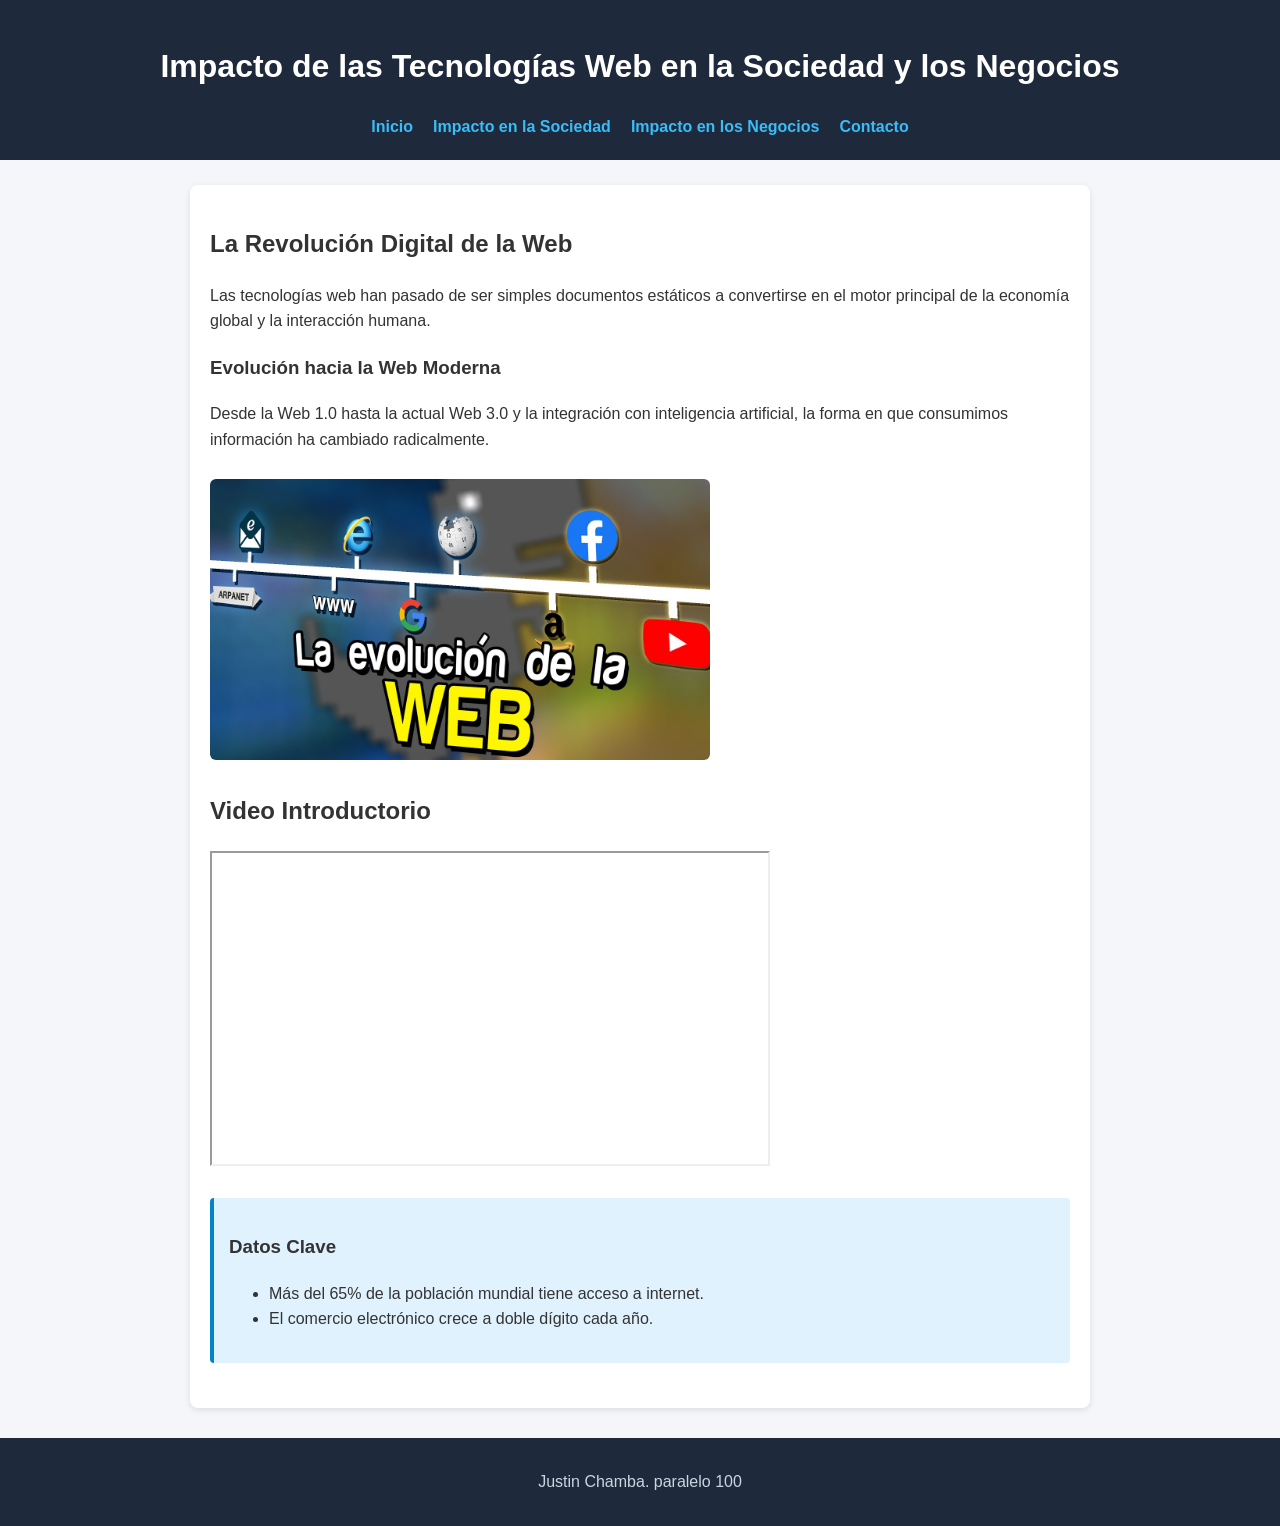
==== index.html @ d8880bb1 "Sitio web HTML5: Impacto de las tecnologias web" ====
<!DOCTYPE html>
<html lang="es">
<head>
    <meta charset="UTF-8">
    <meta name="viewport" content="width=device-width, initial-scale=1.0">
    <title> Impacto de las Tecnologías Web</title>
    <link rel="stylesheet" href="css/estilos.css">
</head>
<body>

    <header>
        <h1>Impacto de las Tecnologías Web en la Sociedad y los Negocios</h1>
        <nav>
            <ul>
                <li><a href="index.html">Inicio</a></li>
                <li><a href="pages/sociedad.html">Impacto en la Sociedad</a></li>
                <li><a href="pages/negocios.html">Impacto en los Negocios</a></li>
                <li><a href="pages/contacto.html">Contacto</a></li>
            </ul>
        </nav>
    </header>

    <main>
        <section>
            <h2>La Revolución Digital de la Web</h2>
            <p>Las tecnologías web han pasado de ser simples documentos estáticos a convertirse en el motor principal de la economía global y la interacción humana.</p>
            
            <article>
                <h3>Evolución hacia la Web Moderna</h3>
                <p>Desde la Web 1.0 hasta la actual Web 3.0 y la integración con inteligencia artificial, la forma en que consumimos información ha cambiado radicalmente.</p>
                <img src="assets/img/evo_pag_web.jpg" alt="Diagrama de la evolución de la web" width="500">
            </article>
        </section>

        <section>
            <h2>Video Introductorio</h2>

                <iframe width="560" height="315" src="https://www.youtube.com/embed/apgVB7cvPxQ?si=WUyiACtH9pXQlleJ&amp;controls=0" title="YouTube video player" allow="accelerometer; autoplay; clipboard-write; encrypted-media; gyroscope; picture-in-picture; web-share" referrerpolicy="strict-origin-when-cross-origin" allowfullscreen></iframe>

        </section> 

        <aside>
            <h3>Datos Clave</h3>
            <ul>
                <li>Más del 65% de la población mundial tiene acceso a internet.</li>
                <li>El comercio electrónico crece a doble dígito cada año.</li>
            </ul>
        </aside>
    </main>


    <footer>
        <p>  Justin Chamba. paralelo 100</p>
    </footer>

</body>
</html>
---- css/estilos.css ----
* {
    box-sizing: border-box;
    font-family: Arial, Helvetica, sans-serif;
}

body {
    margin: 0;
    padding: 0;
    background-color: #f4f6f9;
    color: #333;
    line-height: 1.6;
}

header {
    background-color: #1e293b;
    color: #ffffff;
    padding: 20px;
    text-align: center;
}
 
nav ul {
    list-style: none;
    padding: 0;
    margin: 15px 0 0 0;
    display: flex;
    justify-content: center;
    gap: 20px;
}

nav a {
    color: #38bdf8;
    text-decoration: none;
    font-weight: bold;
}

nav a:hover {
    text-decoration: underline;
}

main {
    max-width: 900px;
    margin: 25px auto;
    padding: 20px;
    background-color: #ffffff;
    border-radius: 8px;
    box-shadow: 0 2px 6px rgba(0, 0, 0, 0.1);
}

article, section, aside {
    margin-bottom: 25px;
}

aside {
    background-color: #e0f2fe;
    border-left: 4px solid #0284c7;
    padding: 15px;
    border-radius: 4px;
}

img, video {
    max-width: 100%;
    height: auto;
    border-radius: 6px;
    margin-top: 10px;
}

table {
    width: 100%;
    border-collapse: collapse;
    margin-top: 15px;
}

th, td {
    border: 1px solid #cbd5e1;
    padding: 12px;
    text-align: left;
}

th {
    background-color: #1e293b;
    color: #ffffff;
}

tr:nth-child(even) {
    background-color: #f8fafc;
}

input, textarea {
    width: 100%;
    max-width: 500px;
    padding: 10px;
    margin-top: 5px;
    border: 1px solid #94a3b8;
    border-radius: 4px;
}

button {
    background-color: #0284c7;
    color: #ffffff;
    border: none;
    padding: 12px 24px;
    font-size: 16px;
    border-radius: 4px;
    cursor: pointer;
}

button:hover {
    background-color: #0369a1;
}

footer {
    text-align: center;
    padding: 15px;
    background-color: #1e293b;
    color: #cbd5e1;
    margin-top: 30px;
}
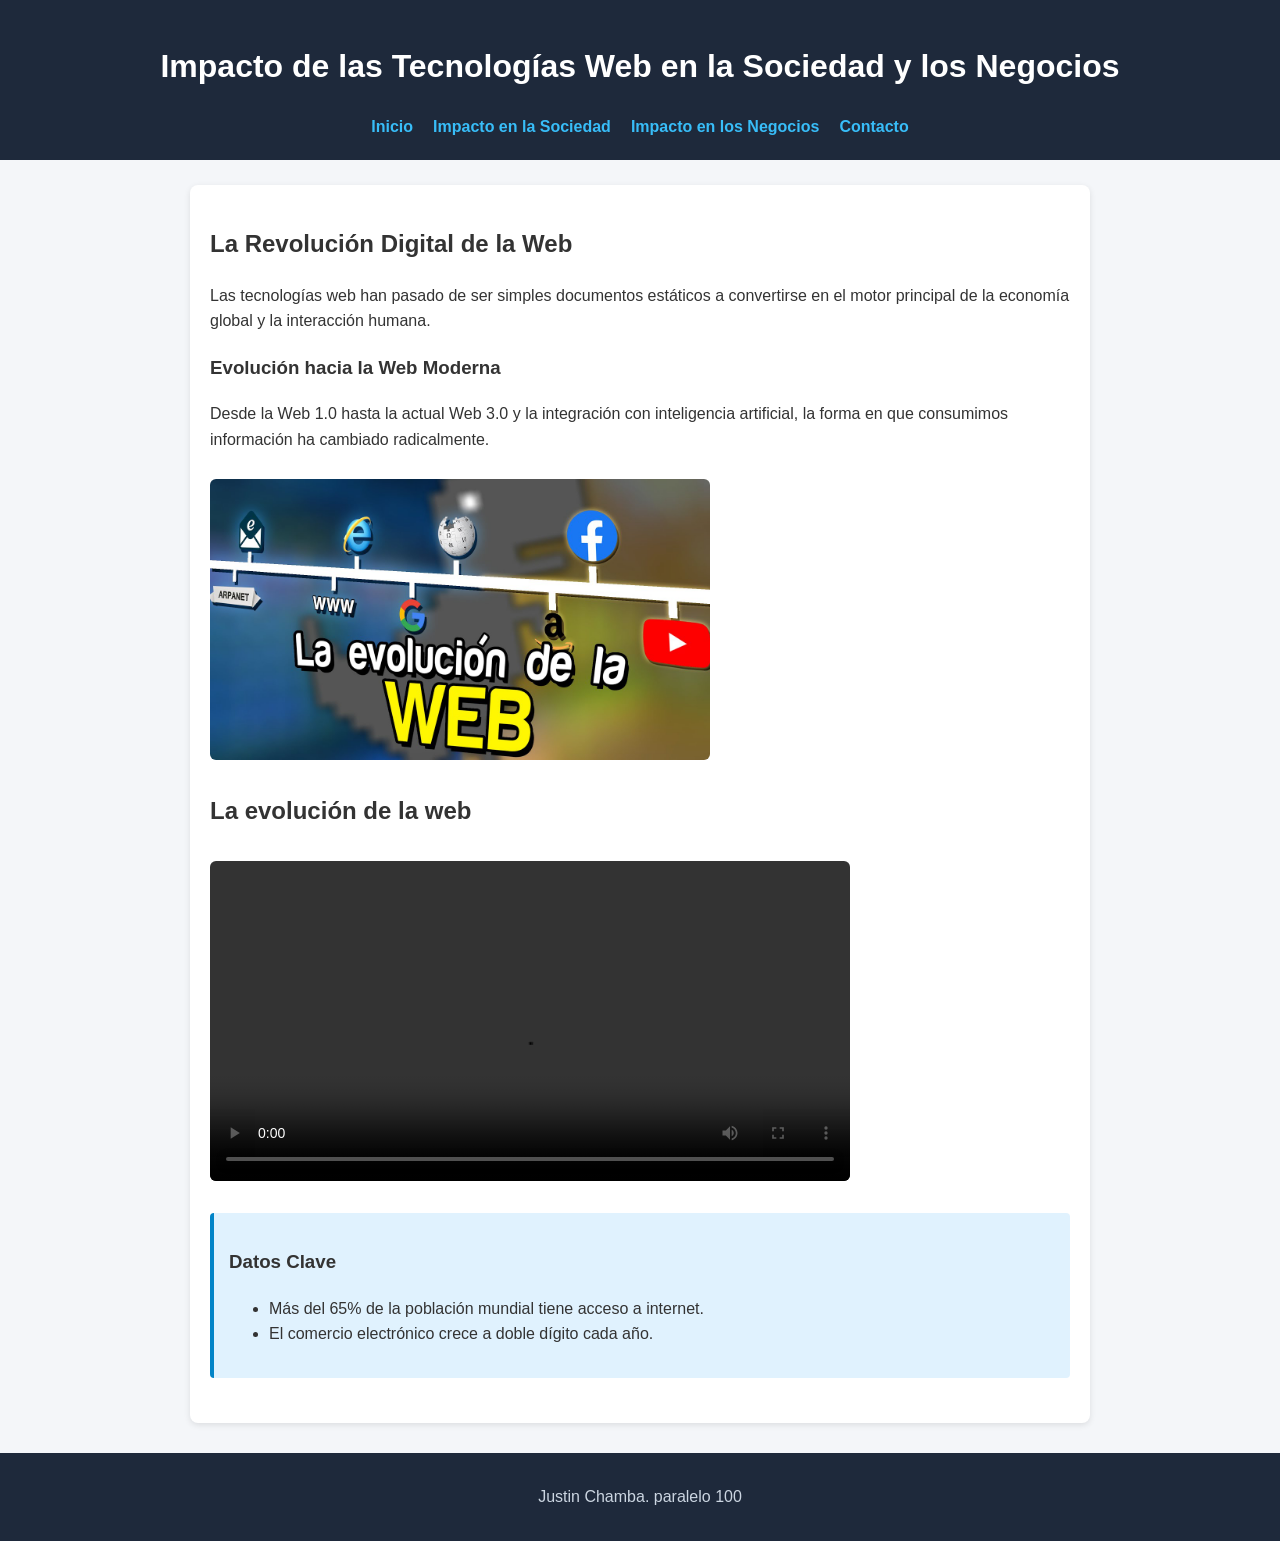
==== commit 0a03a3b3: "agregacion de contenido multimedia" ====
--- a/index.html
+++ b/index.html
@@ -33,9 +33,9 @@
         </section>
 
         <section>
-            <h2>Video Introductorio</h2>
+            <h2>La evolución de la web</h2>
 
-                <iframe width="560" height="315" src="https://www.youtube.com/embed/apgVB7cvPxQ?si=WUyiACtH9pXQlleJ&amp;controls=0" title="YouTube video player" allow="accelerometer; autoplay; clipboard-write; encrypted-media; gyroscope; picture-in-picture; web-share" referrerpolicy="strict-origin-when-cross-origin" allowfullscreen></iframe>
+            <video src="../proyecto_tecnologias_web/assets/vid/evo_web.mp4" width="640" height="360" controls></video>   
 
         </section> 
 
